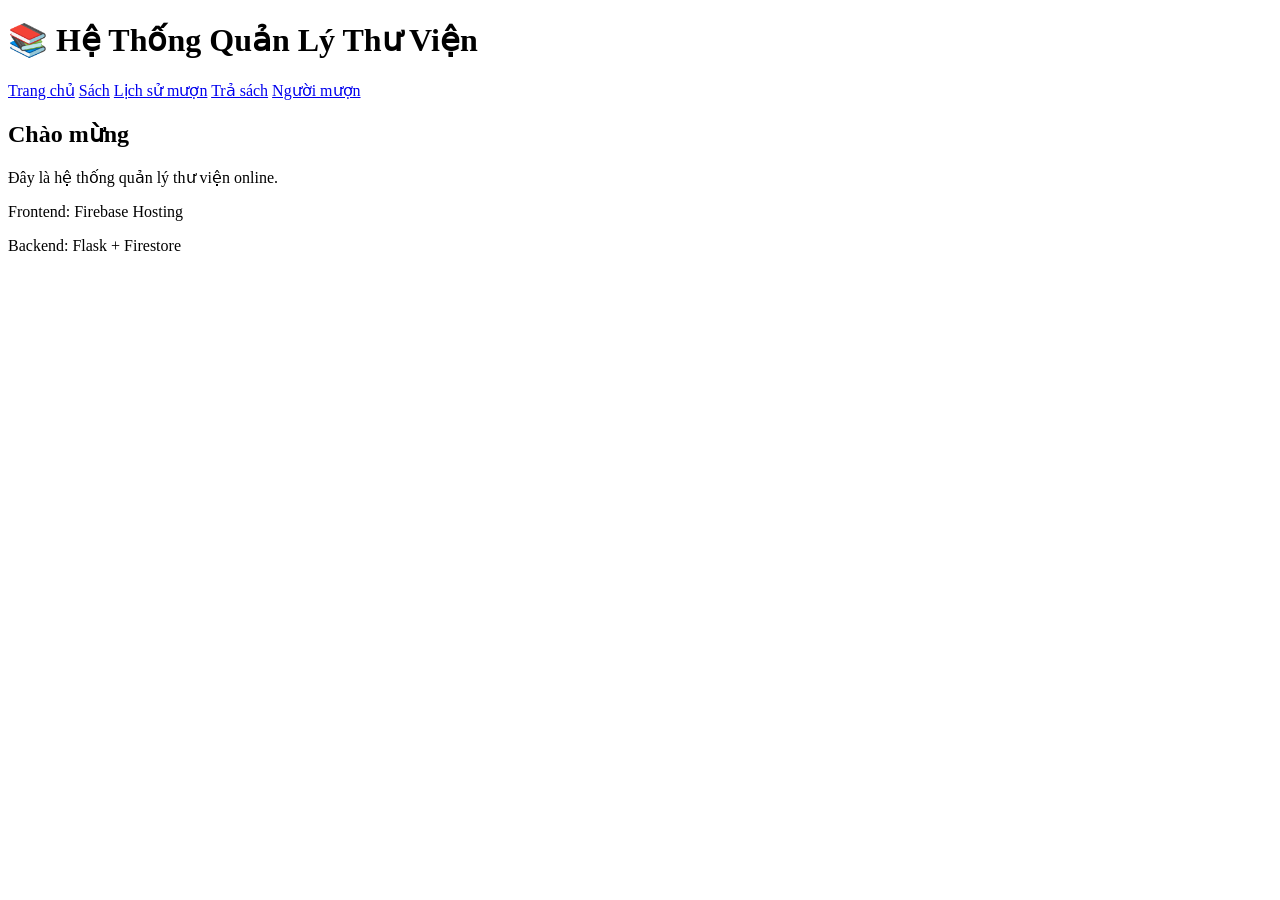
==== templates/index.html @ 14593382 "add requirements file" ====
<!DOCTYPE html>
<html lang="vi">
<head>
    <meta charset="UTF-8">
    <title>Quản Lý Thư Viện</title>
    <link rel="stylesheet" href="style.css">
</head>
<body>

<header>
    <h1>📚 Hệ Thống Quản Lý Thư Viện</h1>
    <nav>
        <a href="index.html">Trang chủ</a>
        <a href="books.html">Sách</a>
        <a href="borrowings.html">Lịch sử mượn</a>
        <a href="returns.html">Trả sách</a>
        <a href="users.html">Người mượn</a>
    </nav>
</header>

<main>
    <h2>Chào mừng </h2>
    <p>Đây là hệ thống quản lý thư viện online.</p>
    <p>Frontend: Firebase Hosting</p>
    <p>Backend: Flask + Firestore</p>
</main>

</body>
</html>
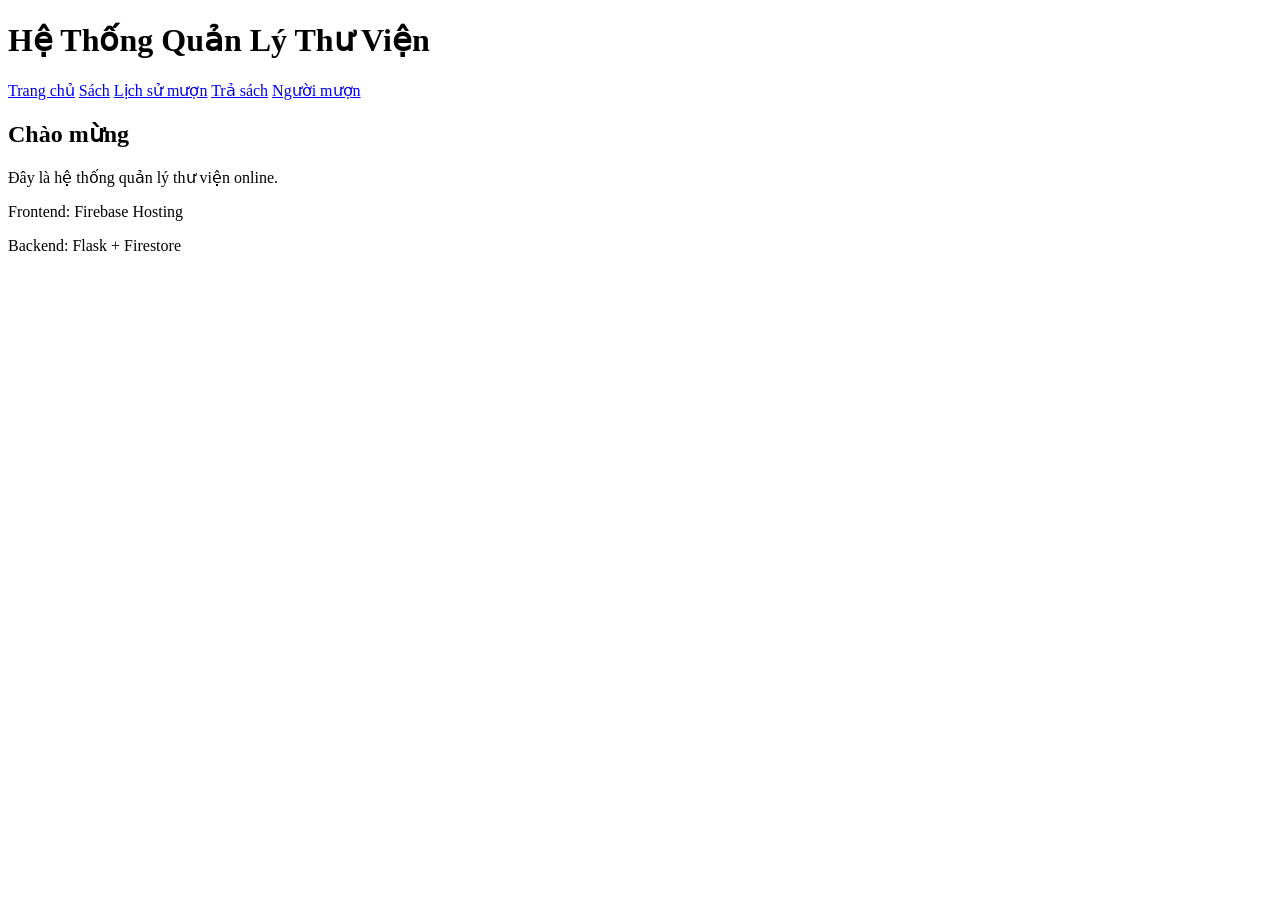
==== commit a92e9b7d: "update frontend + API integration" ====
--- a/templates/index.html
+++ b/templates/index.html
@@ -8,7 +8,7 @@
 <body>
 
 <header>
-    <h1>📚 Hệ Thống Quản Lý Thư Viện</h1>
+    <h1> Hệ Thống Quản Lý Thư Viện</h1>
     <nav>
         <a href="index.html">Trang chủ</a>
         <a href="books.html">Sách</a>
